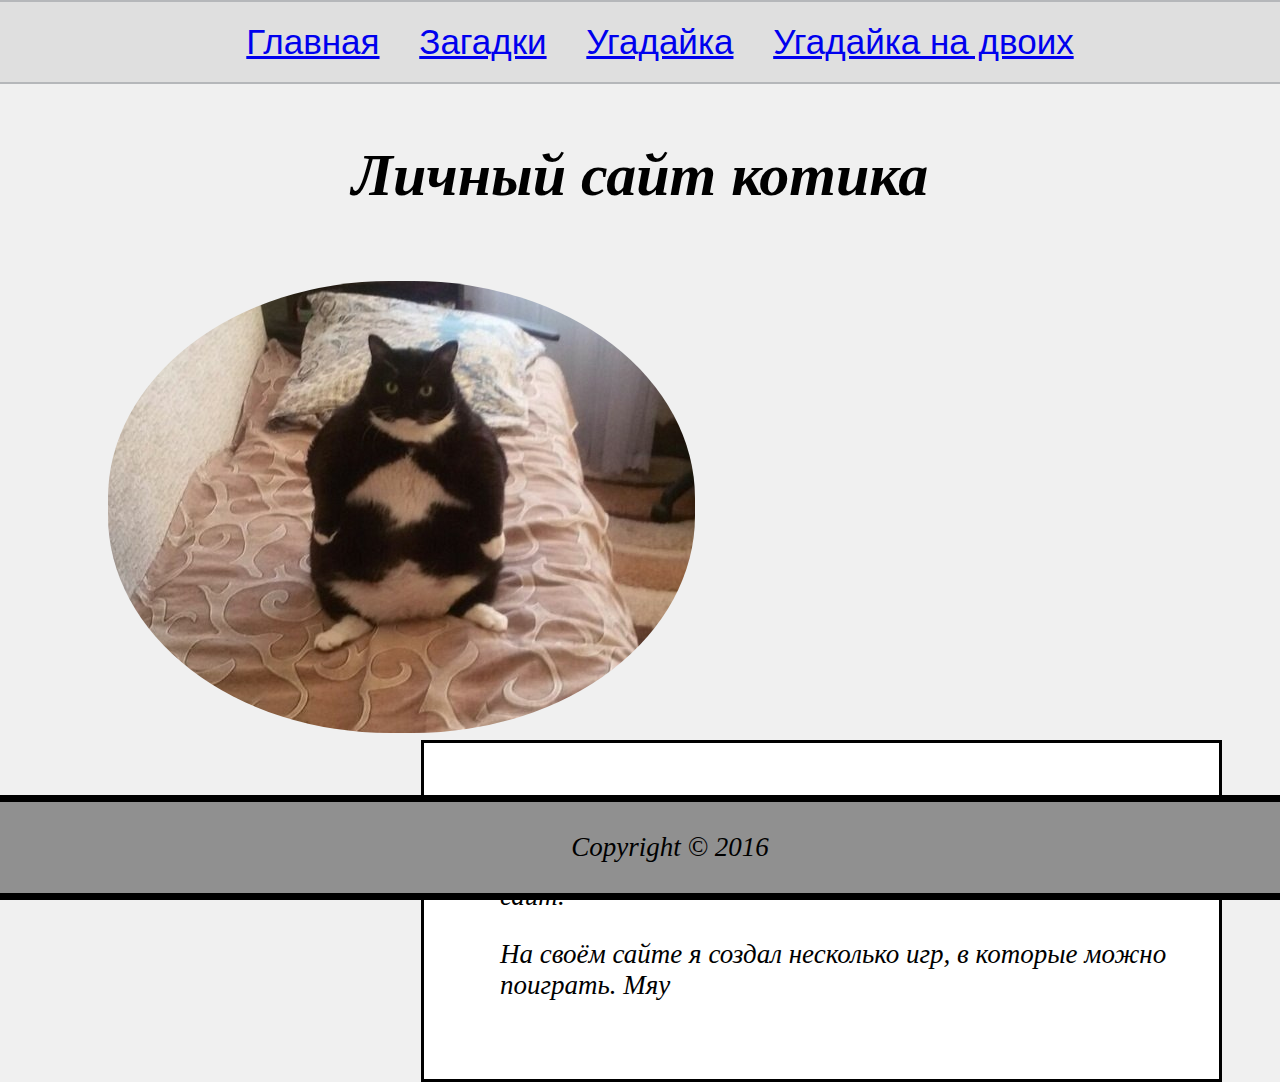
==== index.html @ ea1d2ae9 "сайт" ====
<!DOCTYPE html>
<html>
<head>
	<meta charset="utf-8">
	<title>Мой первый личный сайт</title>
	<link rel="stylesheet" type="text/css" href="style.css">
</head>
<body>
<div id="header">
		<a href="index.html">Главная</a><span></span>
		<a href="Zagadki.html">Загадки</a><span></span>
		<a href="gamecopm1.html">Угадайка</a><span></span>
		<a href="gamecopm2.html">Угадайка на двоих</a>
		</div>
		<br><br><br>
<h1>Личный сайт котика</h1>
		<br>
		<span><img src="img/0.jpg" alt="котик"></span>
		<div id="content">
		<p>Я кот <strong>Платон</strong> и в свободное время от ловли мышей я занялся программированием. И вот я уже написал целый сайт.</p>
		<p>На своём сайте я создал несколько игр, в которые можно поиграть. Мяу</p></div>

		<div id="copy">Copyright © 2016</div>

</body>
</html>
---- style.css ----
body {background-color: #f0f0f0;
font-style: italic;
font-size: 27px;

}
#header{
text-align: center;
   /*max-width:1815px;*/
	position: fixed;
	top: 0px;
	margin: 0px;
	width: 100%;
	left: 0px;
	border-top: 2px solid #b5b7ba;
border-bottom: 2px solid #b5b7ba;
background: #dfdfdf;
padding: 20px;
font-family: arial;
font-weight: 800px;
font-style: normal;
font-size: 35px;
}
#header span {
    padding: 0 15px;
    }
#content{
	width: 671px;
	background-color: #ffffff;
    float: right;
    border: 3px solid black;
    padding: 49px 48px 51px 76px;
    margin-right: 50px;
}
#center{
	width: 700px;
	background-color: #ffffff;
    border: 1px solid black;
    padding: 49px 48px 51px 76px;
}

   
 
    }
a{color: black;}
h1{text-align: center;
font-size: 60px;
}
span img{margin-left: 100px;
	border-radius: 48%;}

input{
    background-color:#5ba1d3;
    color:  #ffffff;
    font-size: 25px;
    margin-top: 30px;
    padding:15px 51px;
}

#copy{ position: fixed;
width: 100%;
bottom: 0px;
left: 0;
padding: 30px;
border-top: 7px solid black;
border-bottom: 7px solid black;
background: #909090;
text-align: center;

}
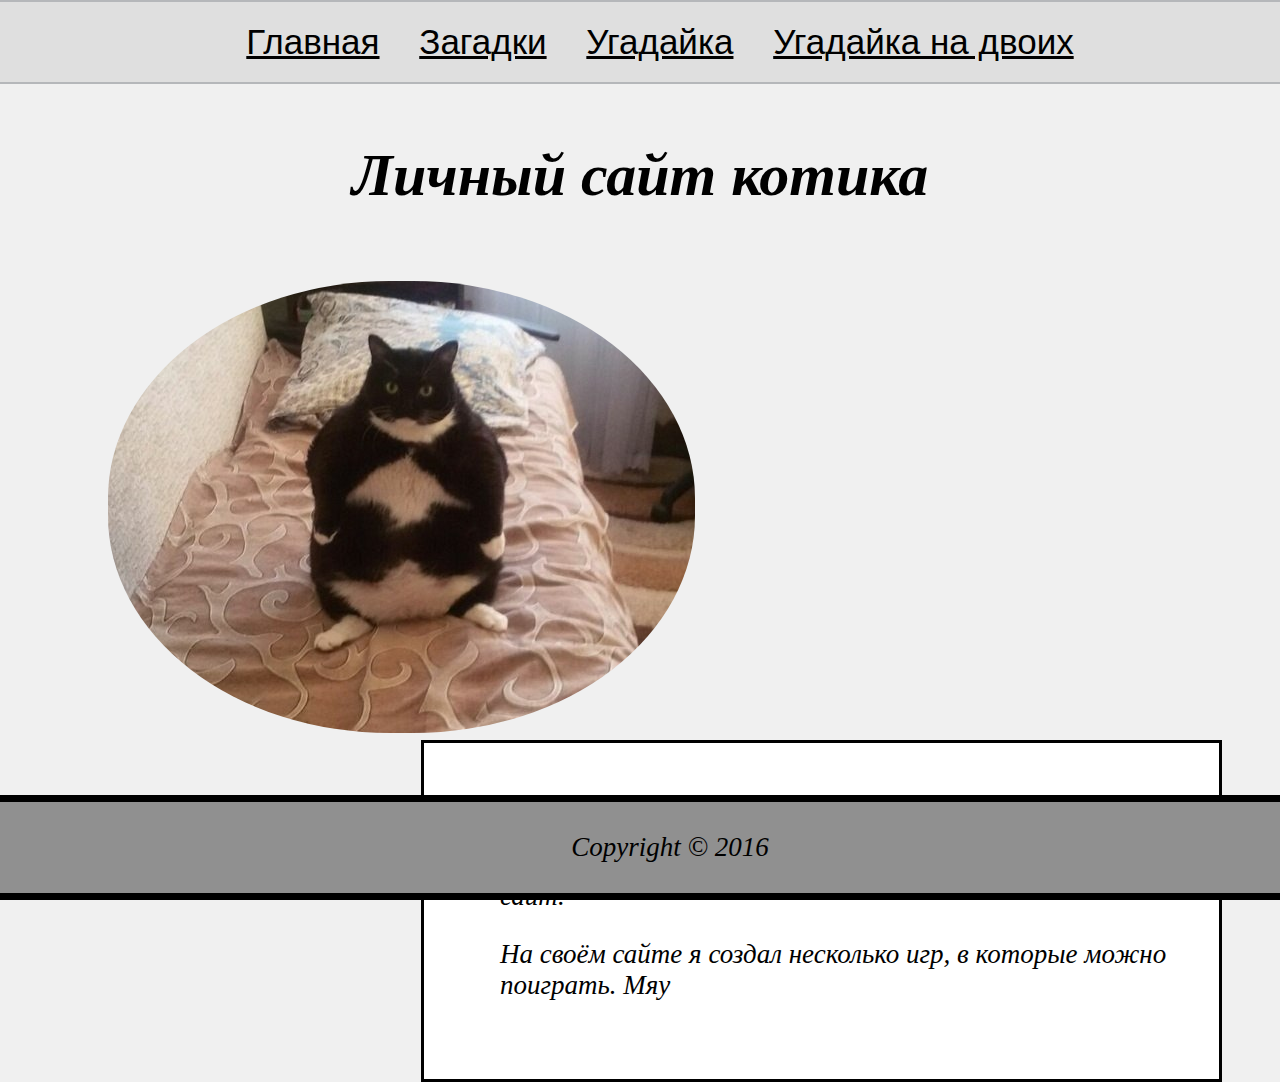
==== commit fa03dcce: "Add files via upload" ====
--- a/index.html
+++ b/index.html
@@ -1,26 +1,26 @@
-<!DOCTYPE html>
-<html>
-<head>
-	<meta charset="utf-8">
-	<title>Мой первый личный сайт</title>
-	<link rel="stylesheet" type="text/css" href="style.css">
-</head>
-<body>
-<div id="header">
-		<a href="index.html">Главная</a><span></span>
-		<a href="Zagadki.html">Загадки</a><span></span>
-		<a href="gamecopm1.html">Угадайка</a><span></span>
-		<a href="gamecopm2.html">Угадайка на двоих</a>
-		</div>
-		<br><br><br>
-<h1>Личный сайт котика</h1>
-		<br>
-		<span><img src="img/0.jpg" alt="котик"></span>
-		<div id="content">
-		<p>Я кот <strong>Платон</strong> и в свободное время от ловли мышей я занялся программированием. И вот я уже написал целый сайт.</p>
-		<p>На своём сайте я создал несколько игр, в которые можно поиграть. Мяу</p></div>
-
-		<div id="copy">Copyright © 2016</div>
-
-</body>
+<!DOCTYPE html>
+<html>
+<head>
+	<meta charset="utf-8">
+	<title>Мой первый личный сайт</title>
+	<link rel="stylesheet" type="text/css" href="style.css">
+</head>
+<body>
+<div class="header">
+		<a href="index.html">Главная</a><span></span>
+		<a href="Zagadki.html">Загадки</a><span></span>
+		<a href="gamecopm1.html">Угадайка</a><span></span>
+		<a href="gamecopm2.html">Угадайка на двоих</a>
+		</div>
+		<br><br><br>
+<h1>Личный сайт котика</h1>
+		<br>
+		<span><img src="img/0.jpg" alt="котик"></span>
+		<div class="content">
+		<p>Я кот <strong>Платон</strong> и в свободное время от ловли мышей я занялся программированием. И вот я уже написал целый сайт.</p>
+		<p>На своём сайте я создал несколько игр, в которые можно поиграть. Мяу</p></div>
+
+		<div class="copy">Copyright © 2016</div>
+
+</body>
 </html>--- a/style.css
+++ b/style.css
@@ -1,69 +1,71 @@
-body {background-color: #f0f0f0;
-font-style: italic;
-font-size: 27px;
-
-}
-#header{
-text-align: center;
-   /*max-width:1815px;*/
-	position: fixed;
-	top: 0px;
-	margin: 0px;
-	width: 100%;
-	left: 0px;
-	border-top: 2px solid #b5b7ba;
-border-bottom: 2px solid #b5b7ba;
-background: #dfdfdf;
-padding: 20px;
-font-family: arial;
-font-weight: 800px;
-font-style: normal;
-font-size: 35px;
-}
-#header span {
-    padding: 0 15px;
-    }
-#content{
-	width: 671px;
-	background-color: #ffffff;
-    float: right;
-    border: 3px solid black;
-    padding: 49px 48px 51px 76px;
-    margin-right: 50px;
-}
-#center{
-	width: 700px;
-	background-color: #ffffff;
-    border: 1px solid black;
-    padding: 49px 48px 51px 76px;
-}
-
-   
- 
-    }
-a{color: black;}
-h1{text-align: center;
-font-size: 60px;
-}
-span img{margin-left: 100px;
-	border-radius: 48%;}
-
-input{
-    background-color:#5ba1d3;
-    color:  #ffffff;
-    font-size: 25px;
-    margin-top: 30px;
-    padding:15px 51px;
-}
-
-#copy{ position: fixed;
-width: 100%;
-bottom: 0px;
-left: 0;
-padding: 30px;
-border-top: 7px solid black;
-border-bottom: 7px solid black;
-background: #909090;
-text-align: center;
-
+body {background-color: #f0f0f0;
+font-style: italic;
+font-size: 27px;
+
+}
+.header{
+text-align: center;
+   /*max-width:1815px;*/
+	position: fixed;
+	top: 0px;
+	margin: 0px;
+	width: 100%;
+	left: 0px;
+	border-top: 2px solid #b5b7ba;
+border-bottom: 2px solid #b5b7ba;
+background: #dfdfdf;
+padding: 20px;
+font-family: arial;
+font-weight: 800px;
+font-style: normal;
+font-size: 35px;
+}
+.header span {
+    padding: 0 15px;
+    }
+.content{
+	width: 671px;
+	background-color: #ffffff;
+    float: right;
+    border: 3px solid black;
+    padding: 49px 48px 51px 76px;
+    margin-right: 50px;
+}
+.center{
+	width: 700px;
+	background-color: #ffffff;
+    border: 1px solid black;
+    padding: 49px 48px 51px 76px;
+}
+
+   
+ 
+
+a{ color: black;
+}
+a:visited{color:black;}
+h1{text-align: center;
+font-size: 60px;
+}
+span img{margin-left: 100px;
+	border-radius: 48%;}
+
+input{
+    background-color:#5ba1d3;
+    color:  #ffffff;
+    font-size: 25px;
+    margin-top: 30px;
+    padding:15px 51px;
+}
+
+.copy{ position: fixed;
+width: 100%;
+bottom: 0px;
+left: 0;
+padding: 30px;
+border-top: 7px solid black;
+border-bottom: 7px solid black;
+background: #909090;
+text-align: center;
+
 }